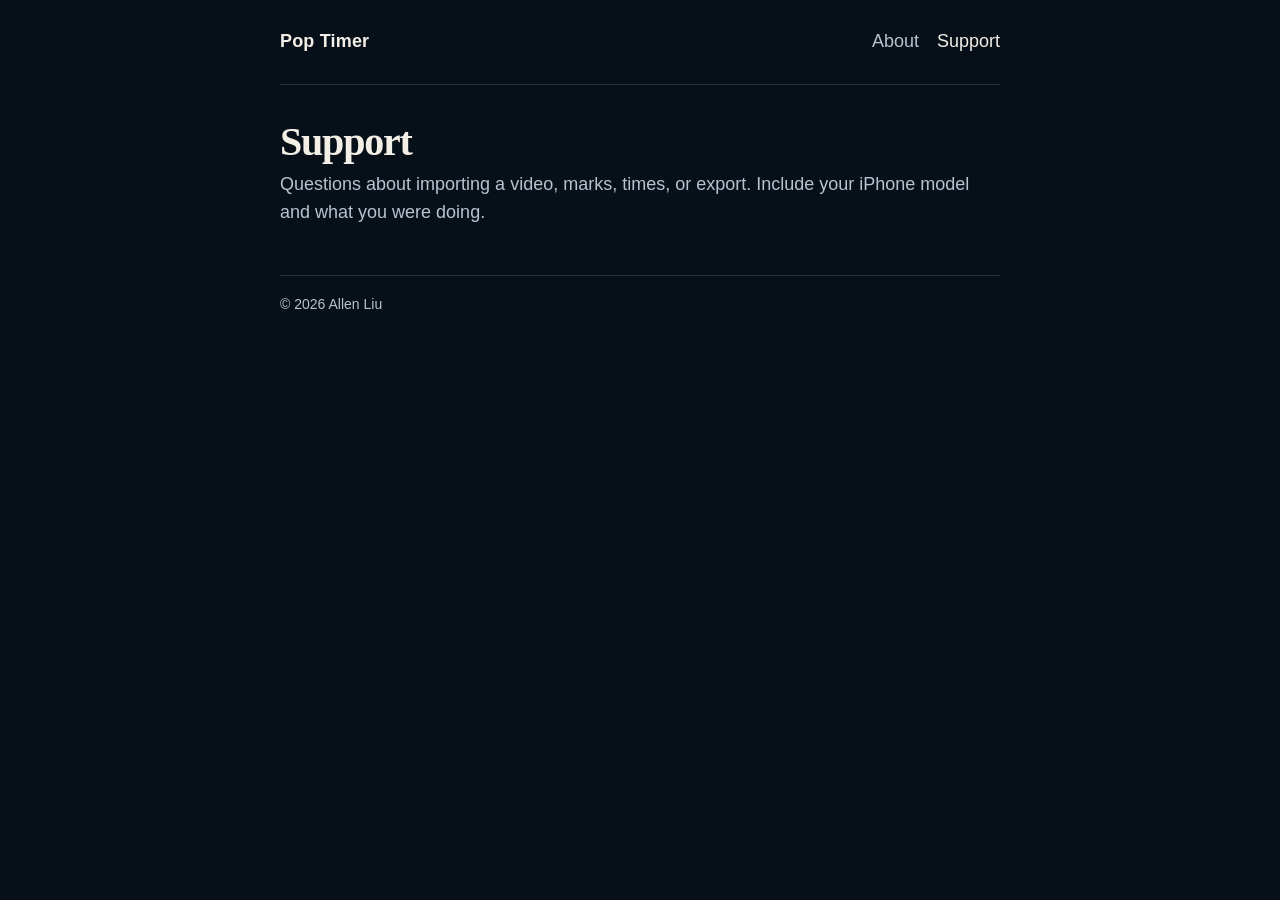
==== support.html @ 80cbdaeb "Add the Pop Timer support and privacy site. Co-authored-by: Cursor <cursoragent@cursor.com>" ====
<!DOCTYPE html>
<html lang="en">
<head>
  <meta charset="utf-8">
  <meta name="viewport" content="width=device-width, initial-scale=1">
  <title>Support · Pop Timer</title>
  <meta name="description" content="Contact support for Pop Timer for Catchers.">
  <link rel="stylesheet" href="styles.css">
</head>
<body>
  <div class="wrap">
    <header>
      <a class="brand" href="index.html">Pop Timer</a>
      <nav>
        <a href="index.html">About</a>
        <a href="support.html" aria-current="page">Support</a>
      </nav>
    </header>

    <section>
      <h1>Support</h1>
      <p class="lede">Questions about importing a video, marks, times, or export. Include your iPhone model and what you were doing.</p>
      <div class="form-frame" id="form-slot" hidden></div>
      <script>
        const formUrl = "";
        if (formUrl) {
          const slot = document.getElementById("form-slot");
          const frame = document.createElement("iframe");
          frame.title = "Pop Timer support form";
          frame.src = formUrl;
          slot.hidden = false;
          slot.appendChild(frame);
        }
      </script>
    </section>

    <footer>© 2026 Allen Liu</footer>
  </div>
</body>
</html>
---- styles.css ----
:root {
  --ink: #f3efe6;
  --muted: #b7c3cf;
  --line: rgba(243, 239, 230, 0.16);
  --field: #071018;
  --yellow: #e4f25a;
}

* { box-sizing: border-box; }

html { scroll-behavior: smooth; }

body {
  margin: 0;
  min-height: 100vh;
  background: var(--field);
  color: var(--ink);
  font-family: "Avenir Next", "Segoe UI", sans-serif;
  font-size: 18px;
  line-height: 1.55;
}

a { color: var(--yellow); }

.wrap {
  width: min(720px, calc(100% - 40px));
  margin: 0 auto;
  padding: 28px 0 72px;
}

header {
  display: flex;
  justify-content: space-between;
  align-items: center;
  gap: 16px;
  padding-bottom: 28px;
  border-bottom: 1px solid var(--line);
}

.brand {
  color: var(--ink);
  text-decoration: none;
  font-weight: 650;
  letter-spacing: 0.01em;
}

nav { display: flex; gap: 18px; }

nav a {
  color: var(--muted);
  text-decoration: none;
}

nav a[aria-current="page"] { color: var(--ink); }

.hero {
  display: grid;
  grid-template-columns: 112px 1fr;
  gap: 22px;
  align-items: center;
  padding: 40px 0 12px;
}

.logo-frame {
  width: 112px;
  height: 112px;
  border-radius: 25px;
  overflow: hidden;
}

.logo-frame img {
  width: 100%;
  height: 100%;
  object-fit: cover;
  transform: scale(1.08);
}

h1 {
  margin: 0 0 8px;
  font-family: Palatino, "Iowan Old Style", Georgia, serif;
  font-size: 40px;
  font-weight: 600;
  letter-spacing: -0.03em;
  line-height: 1.05;
}

.lede {
  margin: 0;
  color: var(--muted);
}

section { padding-top: 36px; }

h2 {
  margin: 0 0 12px;
  font-size: 13px;
  font-weight: 700;
  letter-spacing: 0.14em;
  text-transform: uppercase;
  color: var(--yellow);
}

ul { margin: 0; padding-left: 1.15em; }

li + li { margin-top: 6px; }

.form-frame {
  margin-top: 18px;
  min-height: 640px;
  border: 1px solid var(--line);
  border-radius: 16px;
  overflow: hidden;
  background: #fff;
}

.form-frame iframe {
  display: block;
  width: 100%;
  height: 720px;
  border: 0;
}

footer {
  margin-top: 48px;
  padding-top: 18px;
  border-top: 1px solid var(--line);
  color: var(--muted);
  font-size: 14px;
}

@media (max-width: 640px) {
  .hero { grid-template-columns: 1fr; }
  h1 { font-size: 34px; }
}
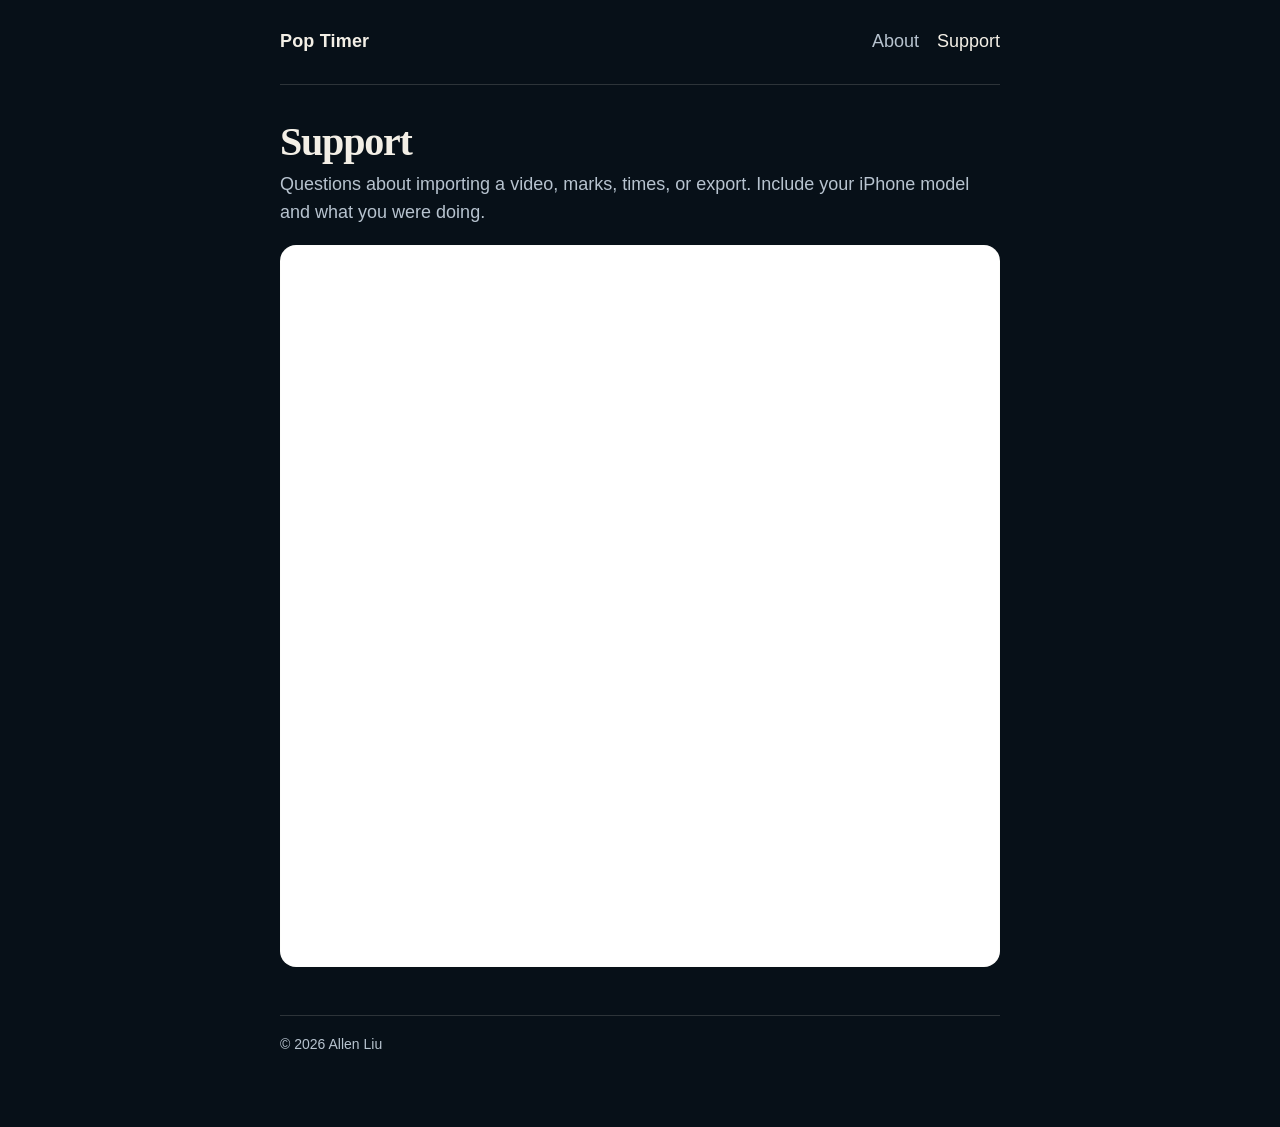
==== commit 512eb9ae: "Show the support form on the support page. People can send a question without leaving the page." ====
--- a/support.html
+++ b/support.html
@@ -22,7 +22,7 @@
       <p class="lede">Questions about importing a video, marks, times, or export. Include your iPhone model and what you were doing.</p>
       <div class="form-frame" id="form-slot" hidden></div>
       <script>
-        const formUrl = "";
+        const formUrl = "https://docs.google.com/forms/d/e/1FAIpQLSeDpwumaeASeH5bWd8rNtfOCeTnCAIWXzF9b1H2KM1t5Tk56g/viewform?embedded=true";
         if (formUrl) {
           const slot = document.getElementById("form-slot");
           const frame = document.createElement("iframe");
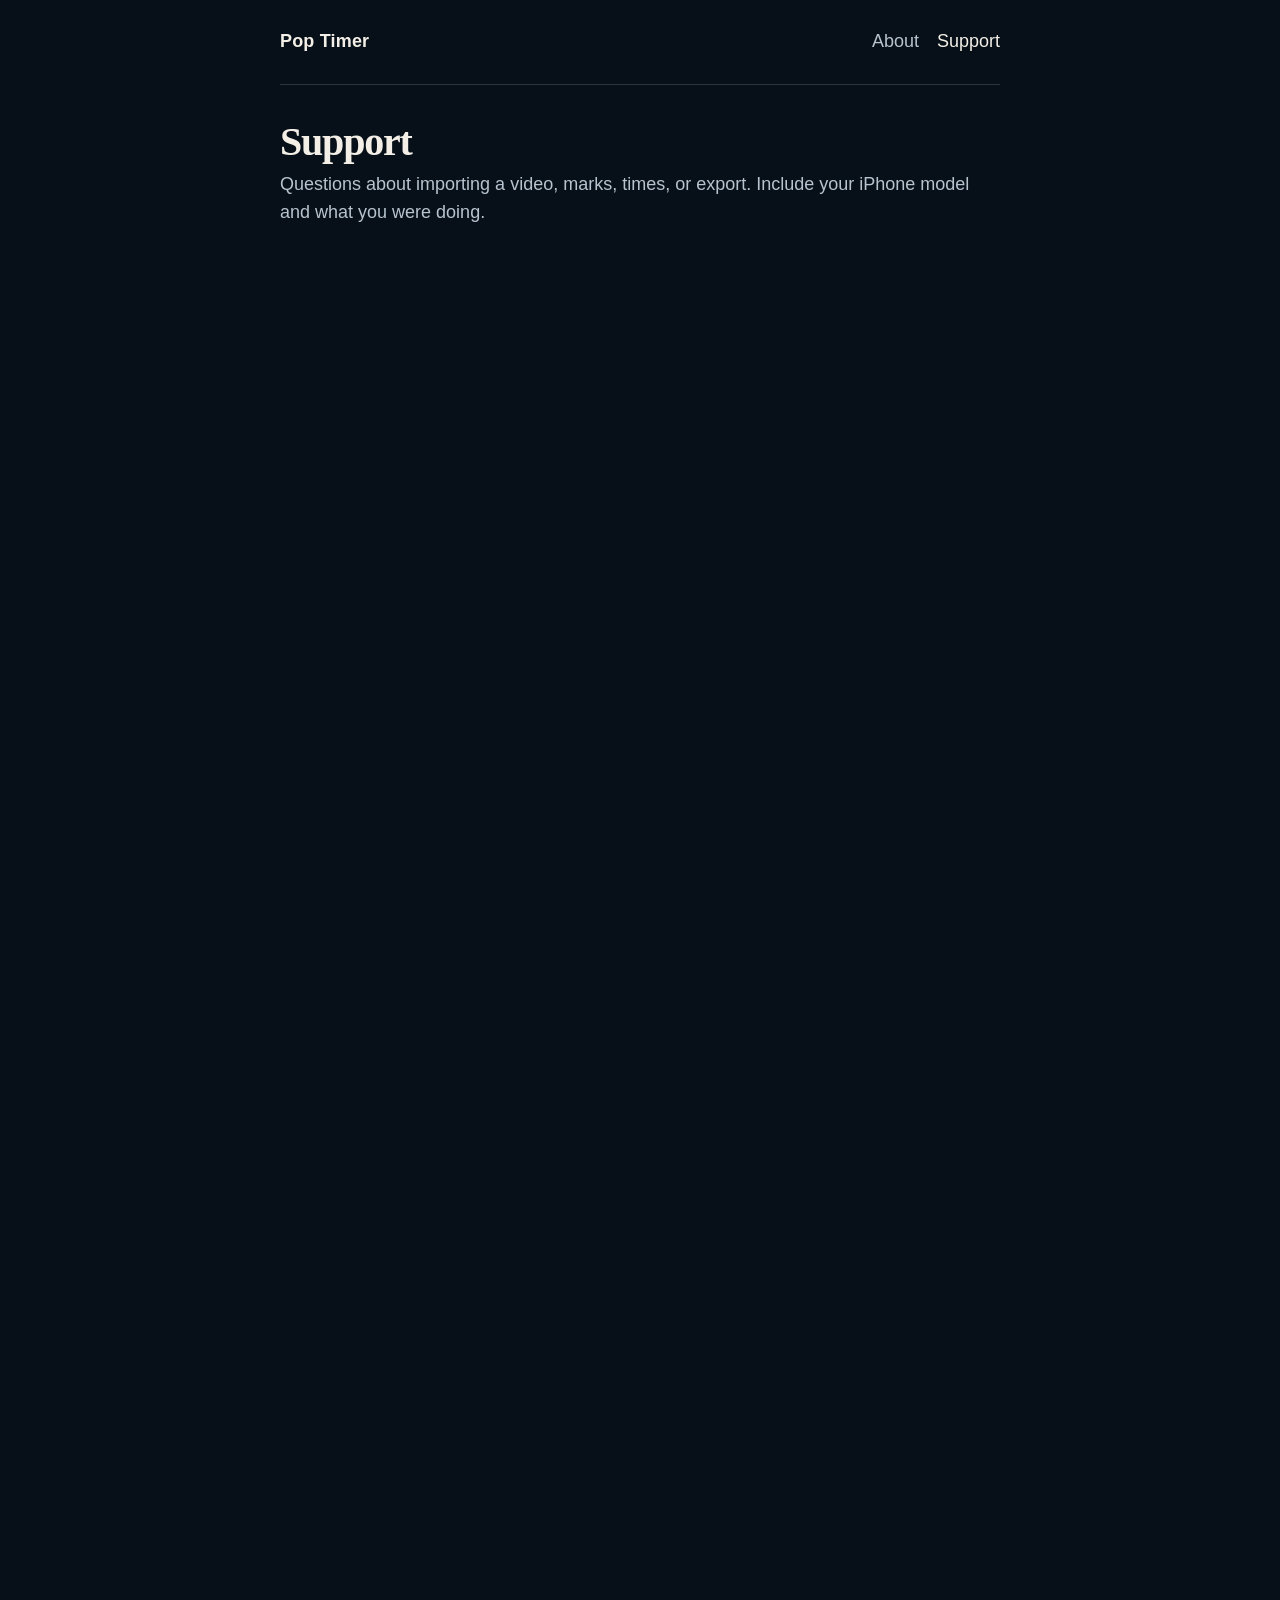
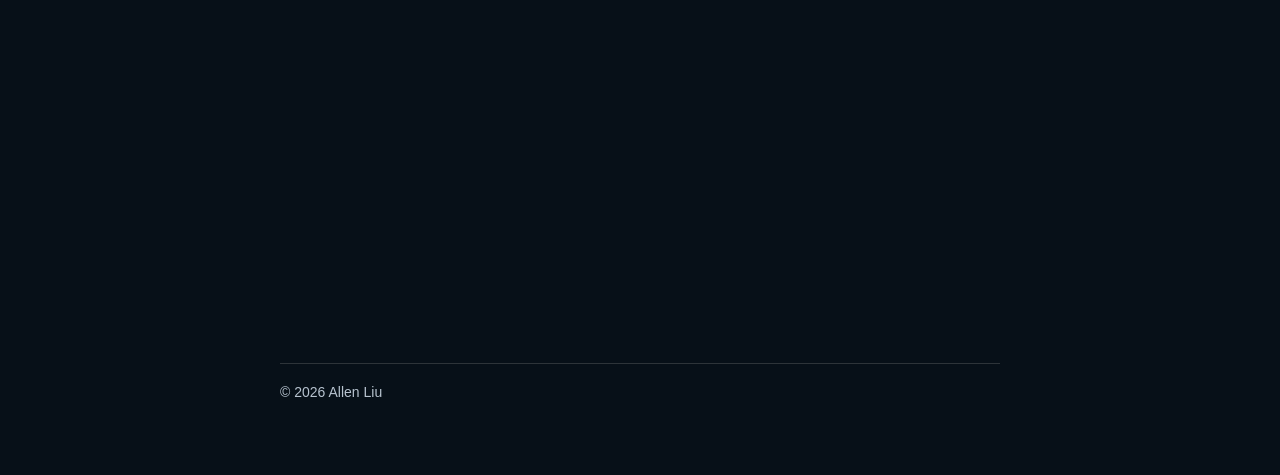
==== commit 0606bdb1: "Let the support form use the page scroll. The form was clipped inside a short frame, so it had its o" ====
--- a/support.html
+++ b/support.html
@@ -27,6 +27,7 @@
           const slot = document.getElementById("form-slot");
           const frame = document.createElement("iframe");
           frame.title = "Pop Timer support form";
+          frame.scrolling = "no";
           frame.src = formUrl;
           slot.hidden = false;
           slot.appendChild(frame);
--- a/styles.css
+++ b/styles.css
@@ -105,19 +105,19 @@
 li + li { margin-top: 6px; }
 
 .form-frame {
-  margin-top: 18px;
-  min-height: 640px;
-  border: 1px solid var(--line);
-  border-radius: 16px;
-  overflow: hidden;
-  background: #fff;
+  margin-top: 8px;
 }
 
 .form-frame iframe {
   display: block;
   width: 100%;
-  height: 720px;
+  height: 1680px;
   border: 0;
+  overflow: hidden;
+}
+
+@media (max-width: 640px) {
+  .form-frame iframe { height: 2100px; }
 }
 
 footer {
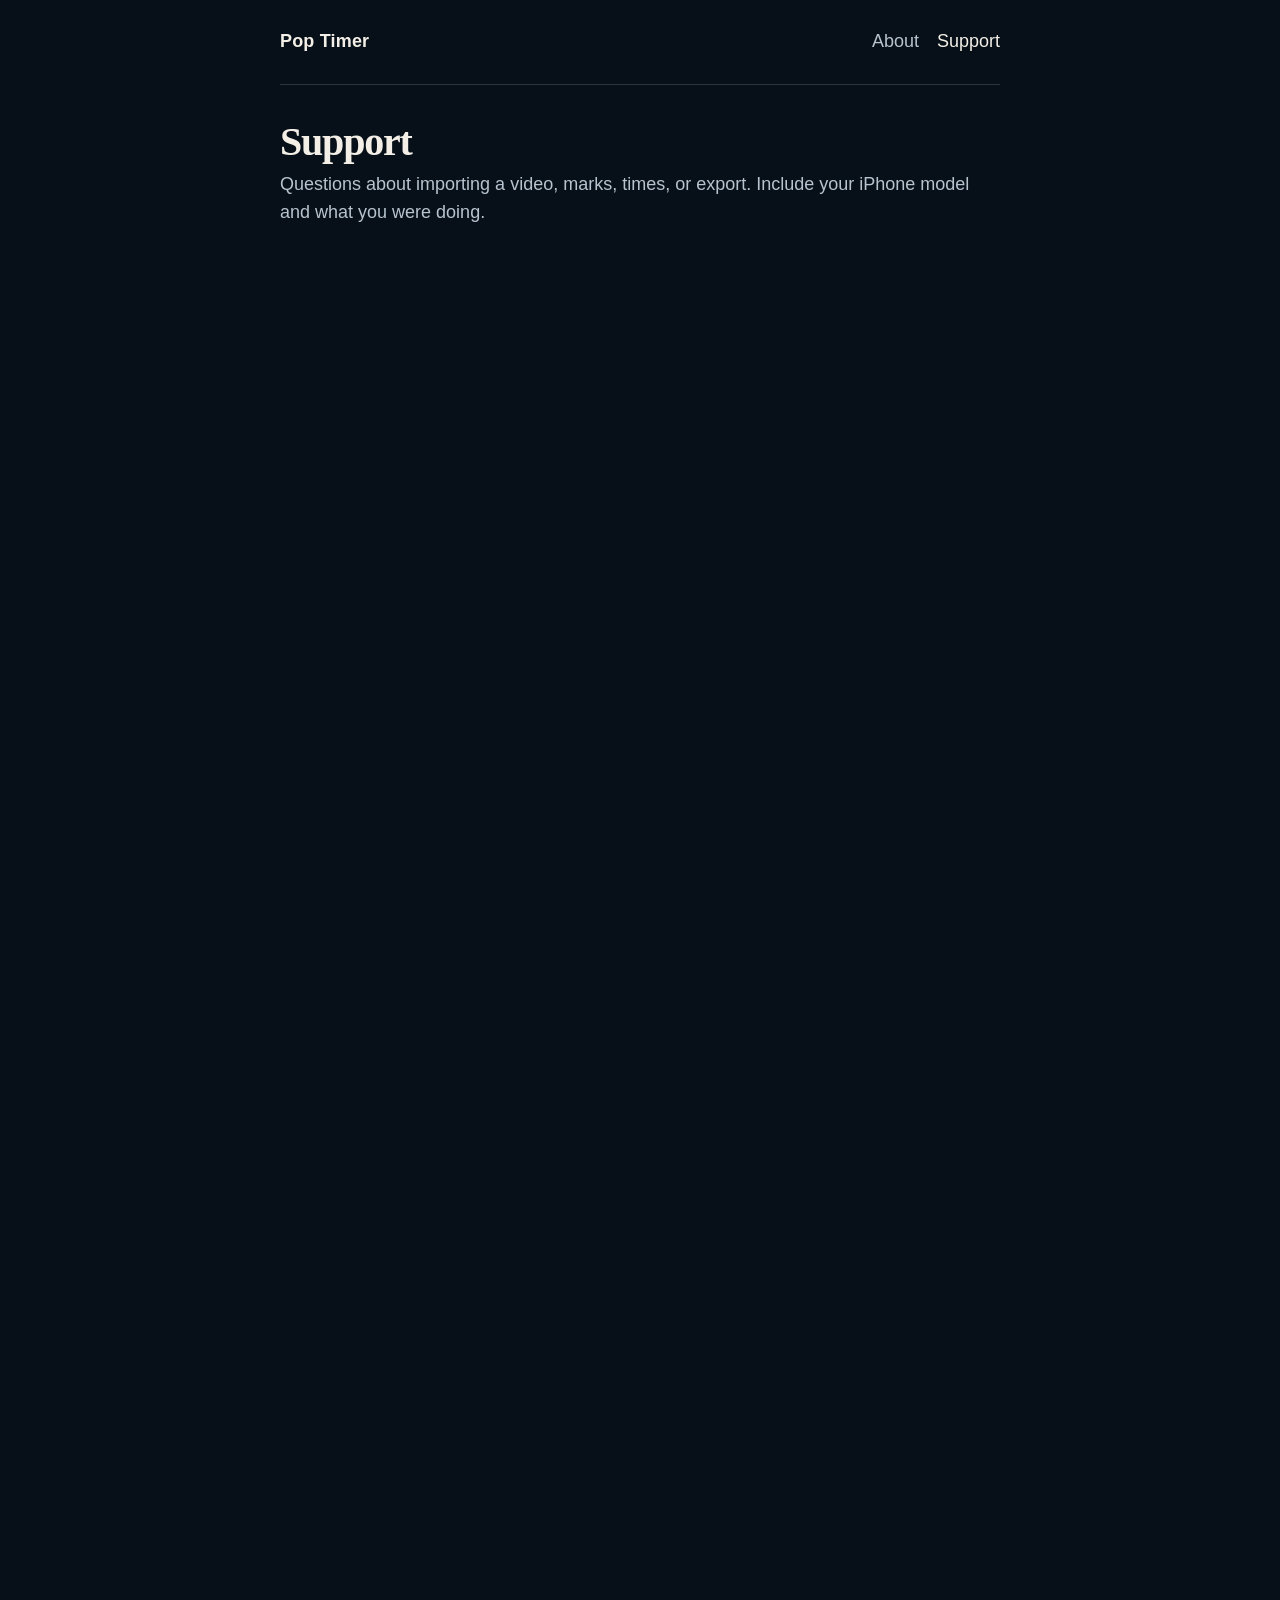
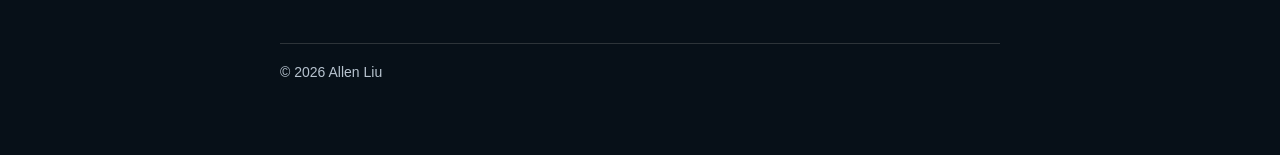
==== commit f742527f: "Size the support form to the questions. The frame stays tall enough for Submit and can scroll, witho" ====
--- a/support.html
+++ b/support.html
@@ -27,7 +27,7 @@
           const slot = document.getElementById("form-slot");
           const frame = document.createElement("iframe");
           frame.title = "Pop Timer support form";
-          frame.scrolling = "no";
+          frame.scrolling = "auto";
           frame.src = formUrl;
           slot.hidden = false;
           slot.appendChild(frame);
--- a/styles.css
+++ b/styles.css
@@ -111,13 +111,13 @@
 .form-frame iframe {
   display: block;
   width: 100%;
-  height: 1680px;
+  height: 1360px;
   border: 0;
-  overflow: hidden;
+  overflow: auto;
 }
 
 @media (max-width: 640px) {
-  .form-frame iframe { height: 2100px; }
+  .form-frame iframe { height: 1520px; }
 }
 
 footer {
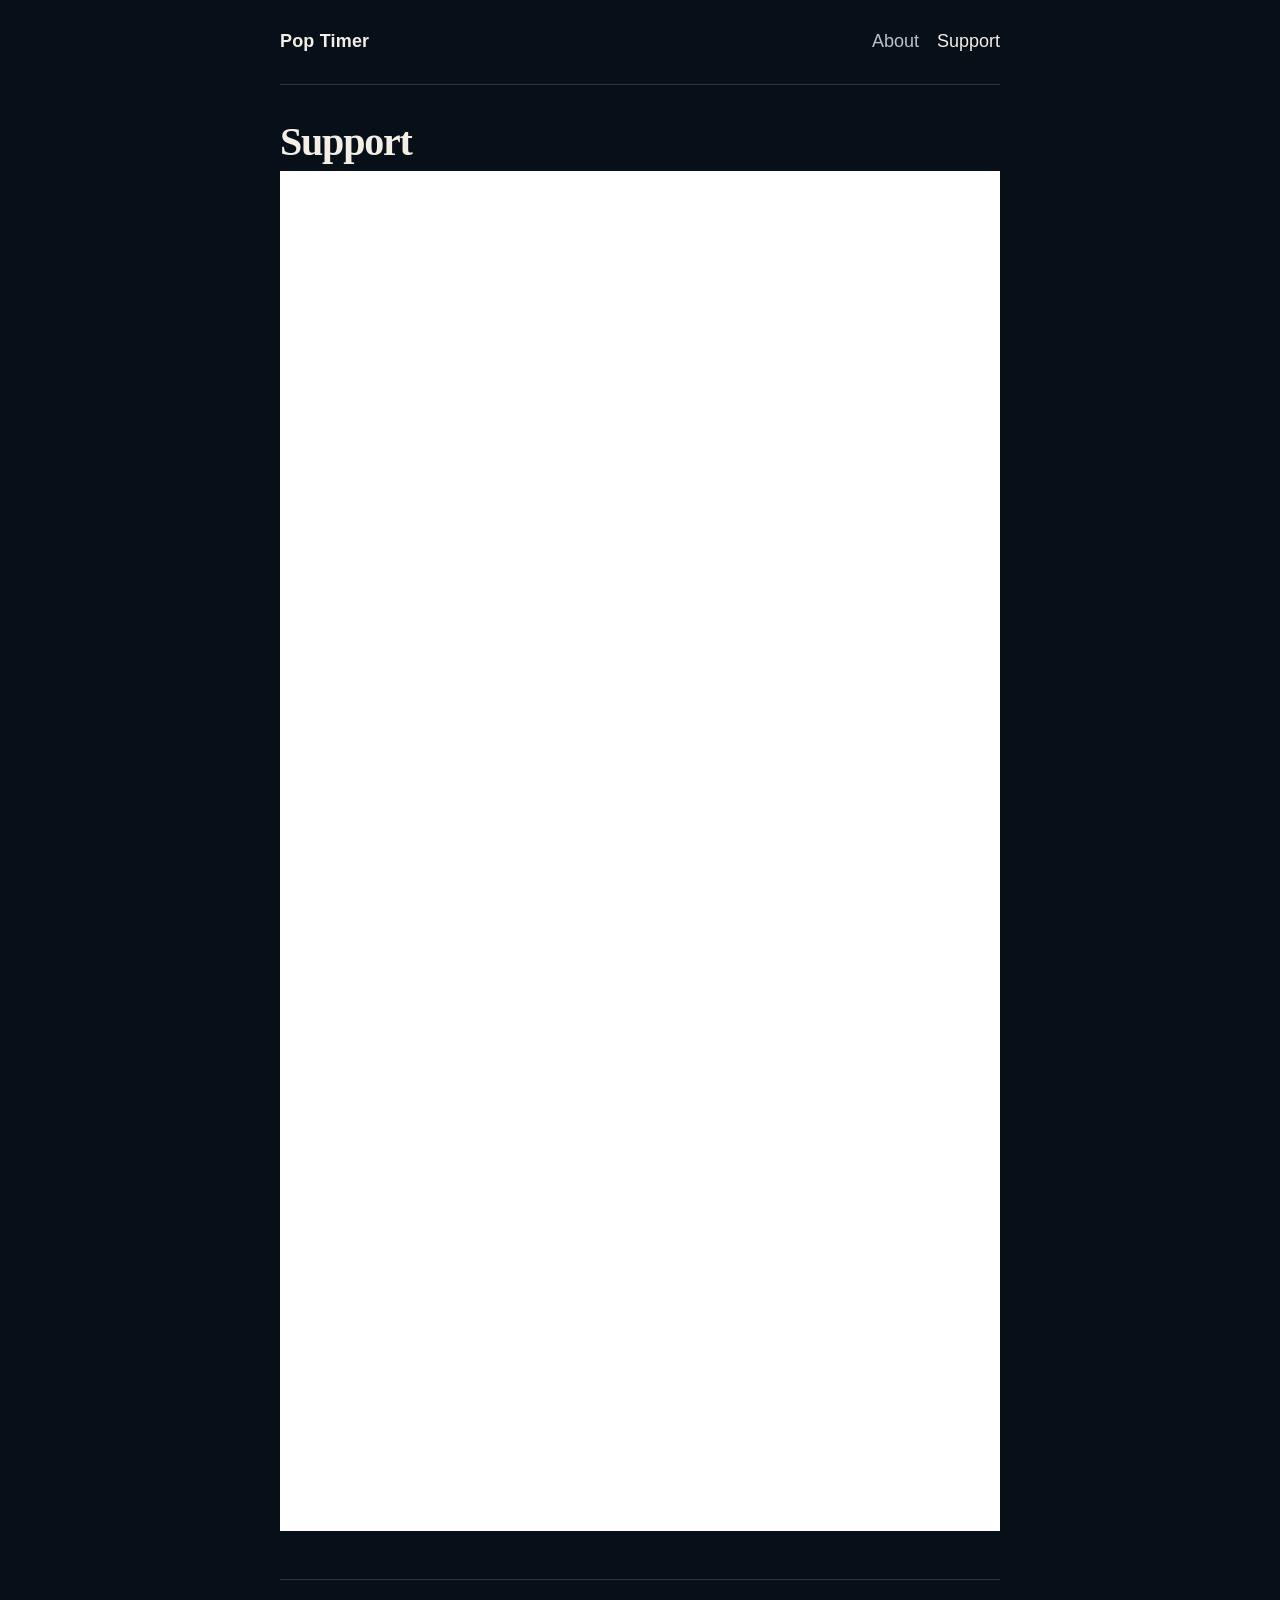
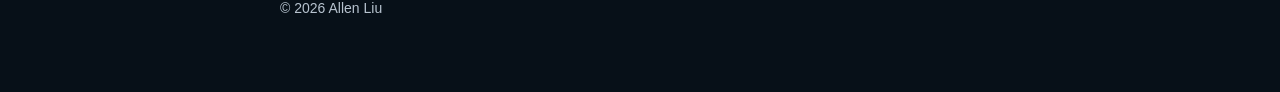
==== commit 7bb9724f: "Remove the extra support intro. The form already asks what happened and which iPhone." ====
--- a/support.html
+++ b/support.html
@@ -19,7 +19,6 @@
 
     <section>
       <h1>Support</h1>
-      <p class="lede">Questions about importing a video, marks, times, or export. Include your iPhone model and what you were doing.</p>
       <div class="form-frame" id="form-slot" hidden></div>
       <script>
         const formUrl = "https://docs.google.com/forms/d/e/1FAIpQLSeDpwumaeASeH5bWd8rNtfOCeTnCAIWXzF9b1H2KM1t5Tk56g/viewform?embedded=true";
--- a/styles.css
+++ b/styles.css
@@ -106,6 +106,7 @@
 
 .form-frame {
   margin-top: 8px;
+  background: #fff;
 }
 
 .form-frame iframe {
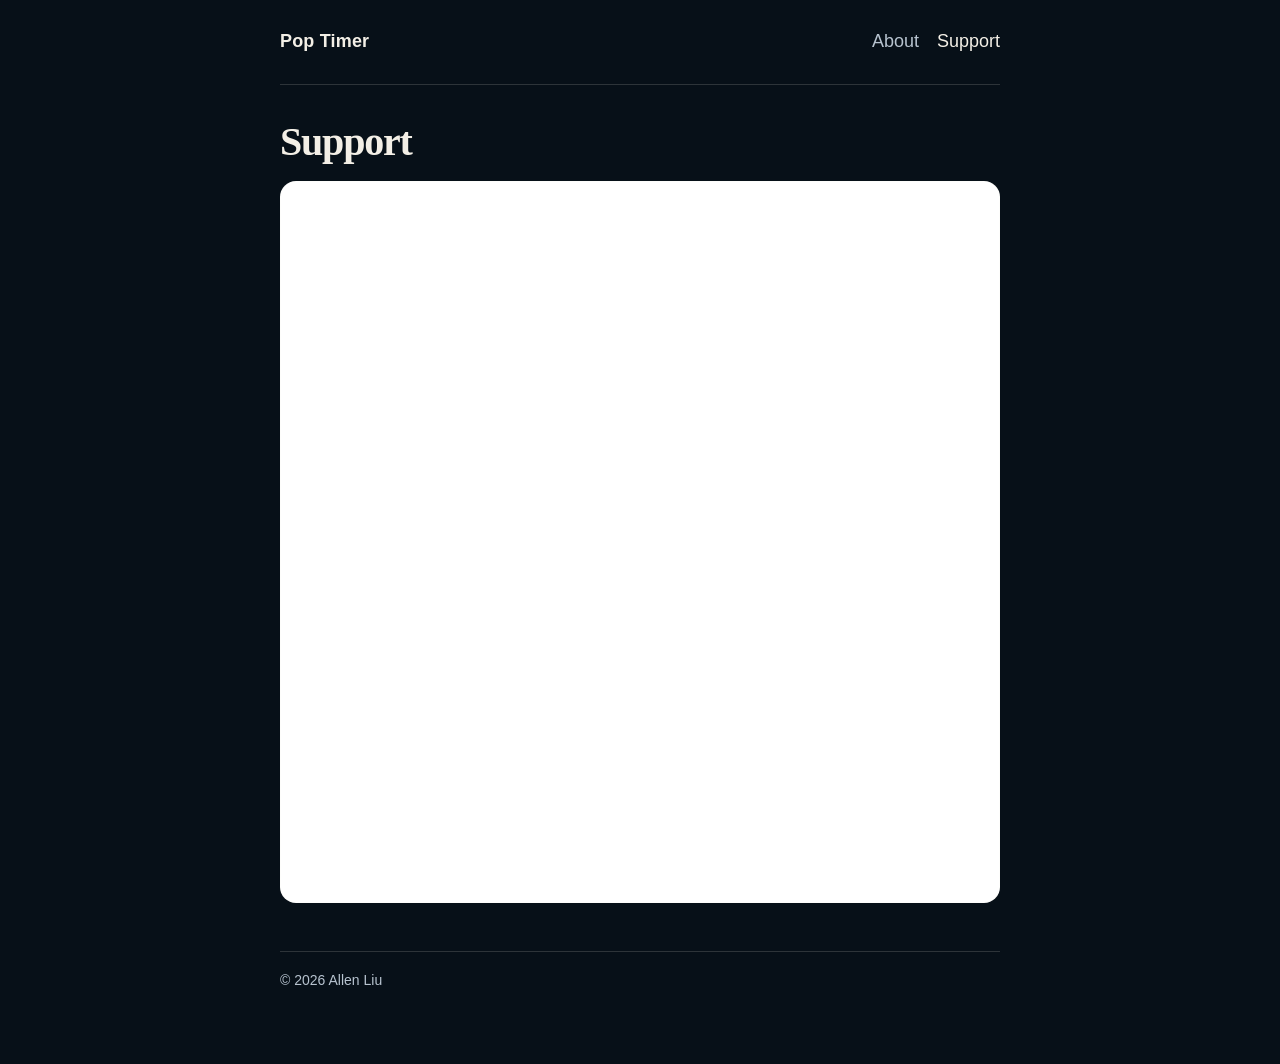
==== commit f134a386: "Restore the original support form frame. The white rounded frame and its own scrollbar match the fir" ====
--- a/support.html
+++ b/support.html
@@ -26,7 +26,6 @@
           const slot = document.getElementById("form-slot");
           const frame = document.createElement("iframe");
           frame.title = "Pop Timer support form";
-          frame.scrolling = "auto";
           frame.src = formUrl;
           slot.hidden = false;
           slot.appendChild(frame);
--- a/styles.css
+++ b/styles.css
@@ -105,20 +105,19 @@
 li + li { margin-top: 6px; }
 
 .form-frame {
-  margin-top: 8px;
+  margin-top: 18px;
+  min-height: 640px;
+  border: 1px solid var(--line);
+  border-radius: 16px;
+  overflow: hidden;
   background: #fff;
 }
 
 .form-frame iframe {
   display: block;
   width: 100%;
-  height: 1360px;
+  height: 720px;
   border: 0;
-  overflow: auto;
-}
-
-@media (max-width: 640px) {
-  .form-frame iframe { height: 1520px; }
 }
 
 footer {
